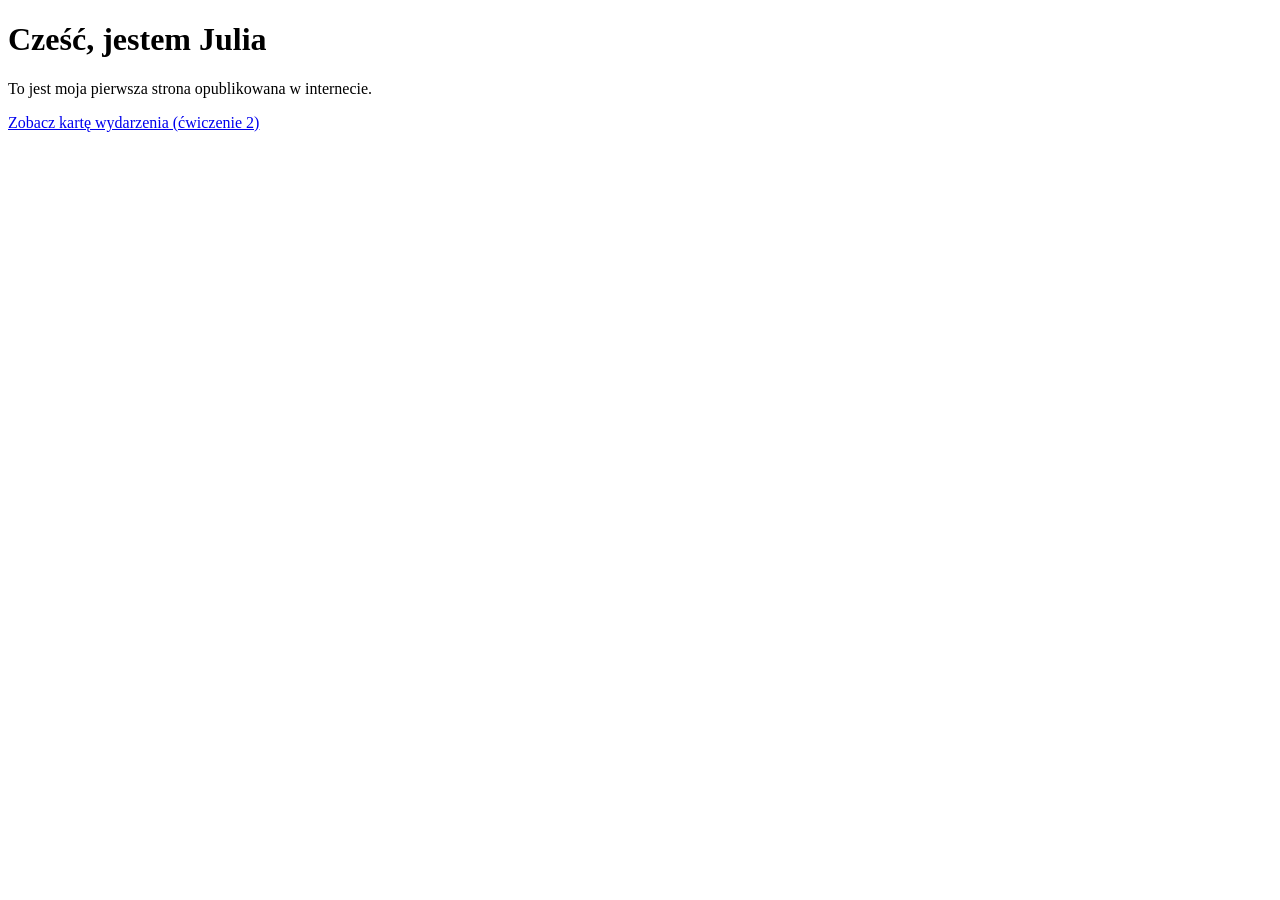
==== CW1/index.html @ 73ee4ad5 "pierwsza strona z imieniem" ====
<!doctype html>
<html lang="eng">

<head>
  <meta charset="utf-8">
  <meta name="viewport" content="width=device-width, initial-scale=1">
  <link href="style.css" rel="stylesheet">
  <title>Moja pierwsza strona</title>
</head>

<body>
  <h1>Cześć, jestem Julia</h1>
  <p>To jest moja pierwsza strona opublikowana w internecie.</p>
  <p><a href="karta-wydarzenia/">Zobacz kartę wydarzenia (ćwiczenie 2)</a></p>
</body>
</html>
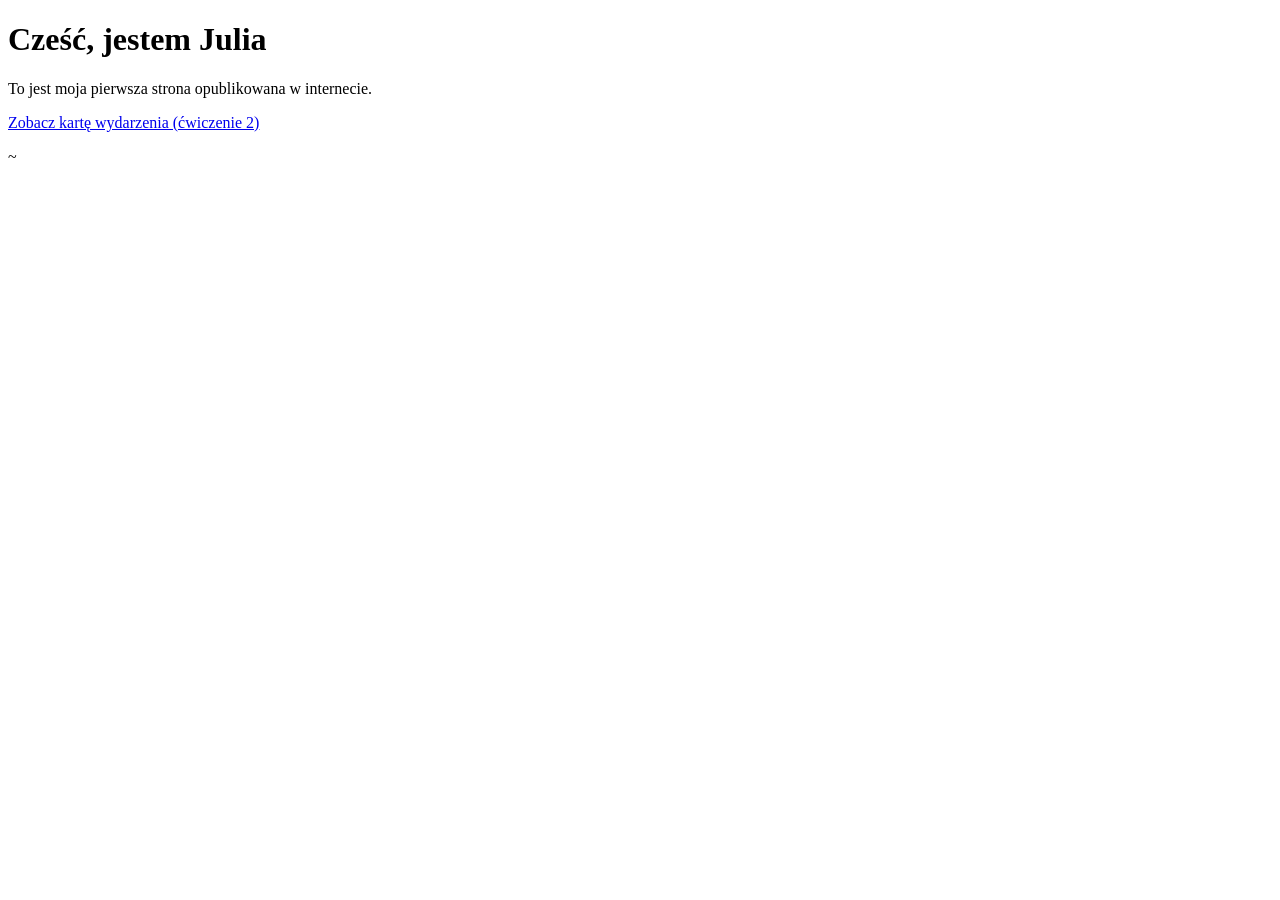
==== commit f4300d10: "Update index.html" ====
--- a/CW1/index.html
+++ b/CW1/index.html
@@ -14,3 +14,4 @@
   <p><a href="karta-wydarzenia/">Zobacz kartę wydarzenia (ćwiczenie 2)</a></p>
 </body>
 </html>
+~
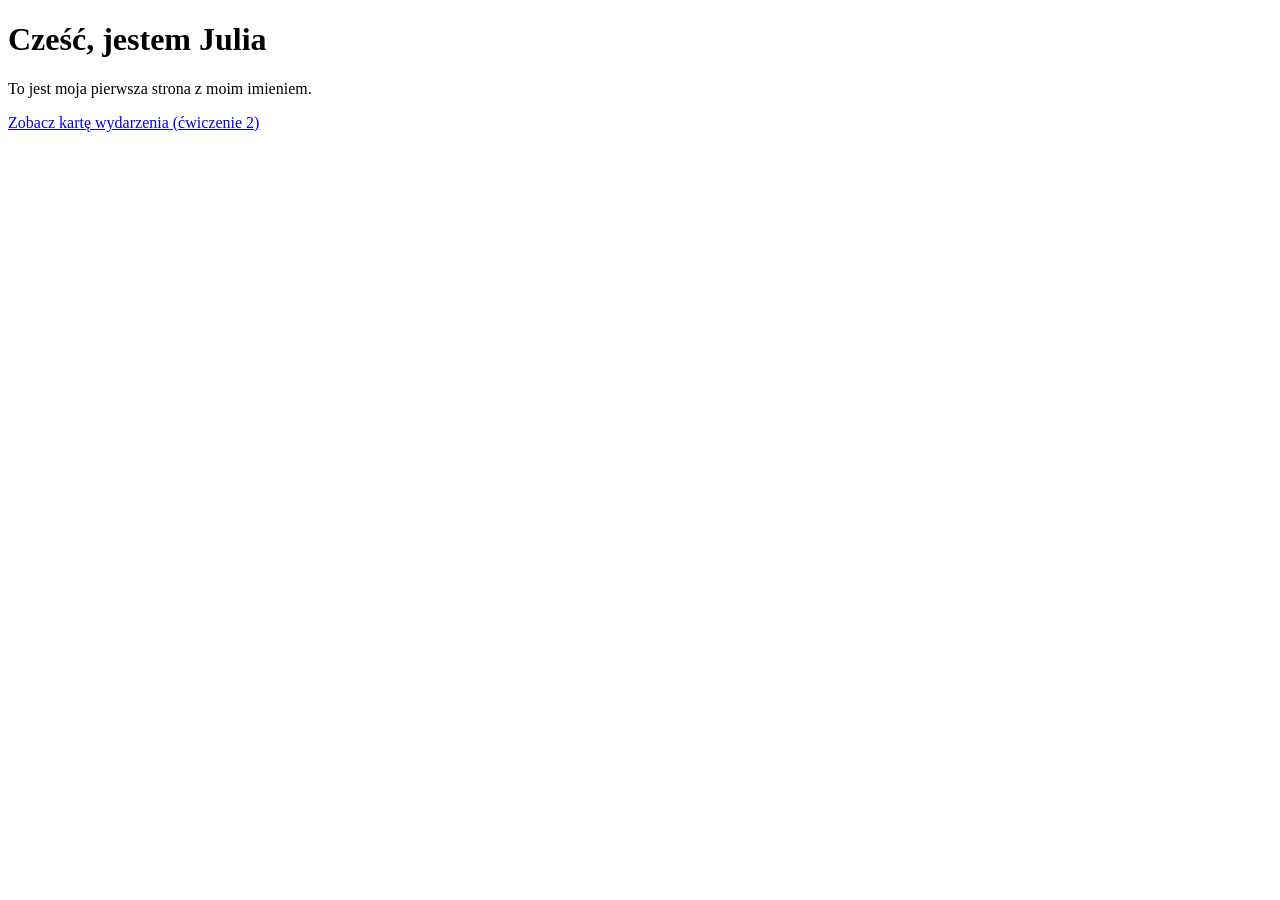
==== commit 585098bb: "zmiana1" ====
--- a/CW1/index.html
+++ b/CW1/index.html
@@ -10,8 +10,7 @@
 
 <body>
   <h1>Cześć, jestem Julia</h1>
-  <p>To jest moja pierwsza strona opublikowana w internecie.</p>
+  <p>To jest moja pierwsza strona z moim imieniem.</p>
   <p><a href="karta-wydarzenia/">Zobacz kartę wydarzenia (ćwiczenie 2)</a></p>
 </body>
 </html>
-~
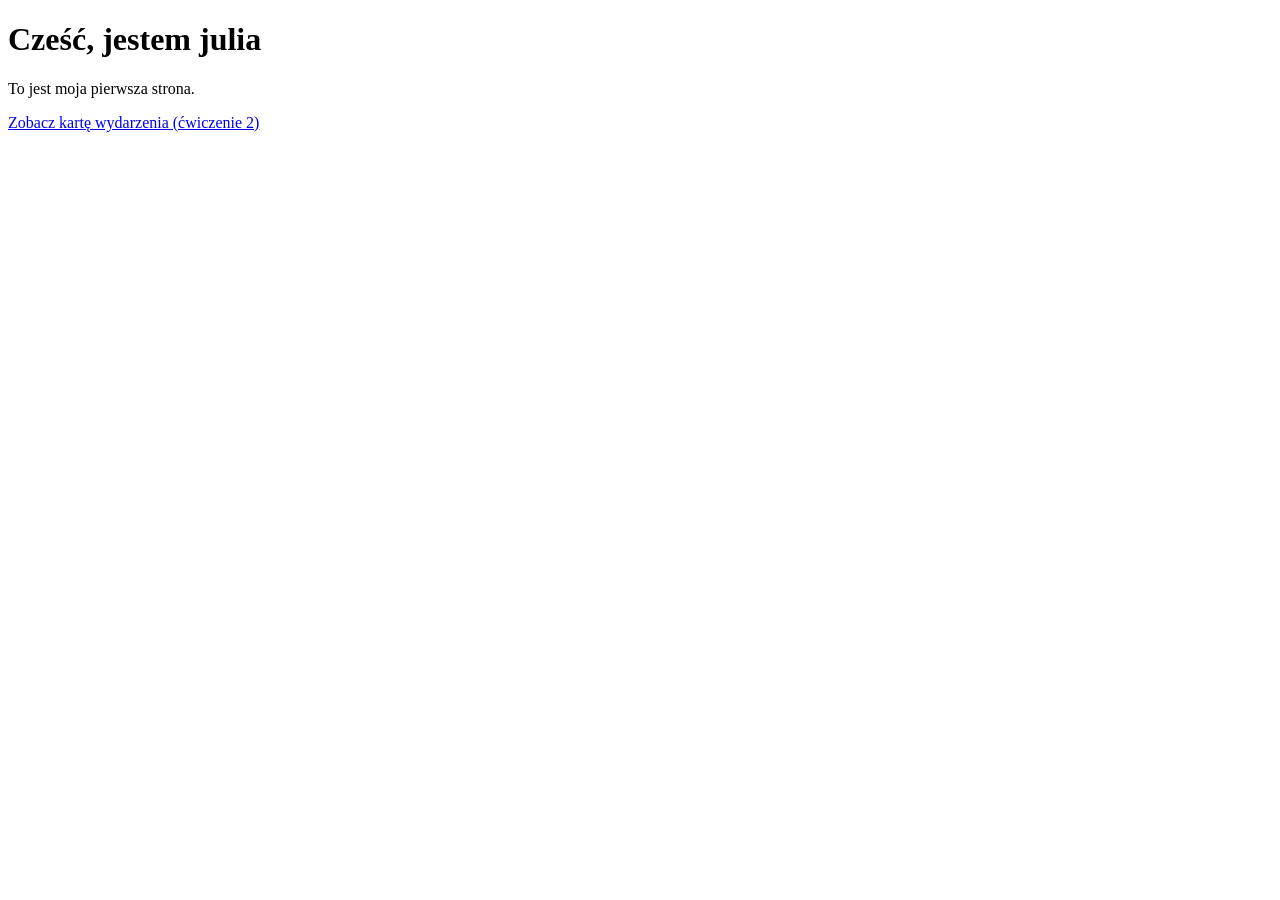
==== commit 4edf7def: "zmiana" ====
--- a/CW1/index.html
+++ b/CW1/index.html
@@ -9,8 +9,8 @@
 </head>
 
 <body>
-  <h1>Cześć, jestem Julia</h1>
-  <p>To jest moja pierwsza strona z moim imieniem.</p>
+  <h1>Cześć, jestem julia</h1>
+  <p>To jest moja pierwsza strona.</p>
   <p><a href="karta-wydarzenia/">Zobacz kartę wydarzenia (ćwiczenie 2)</a></p>
 </body>
 </html>
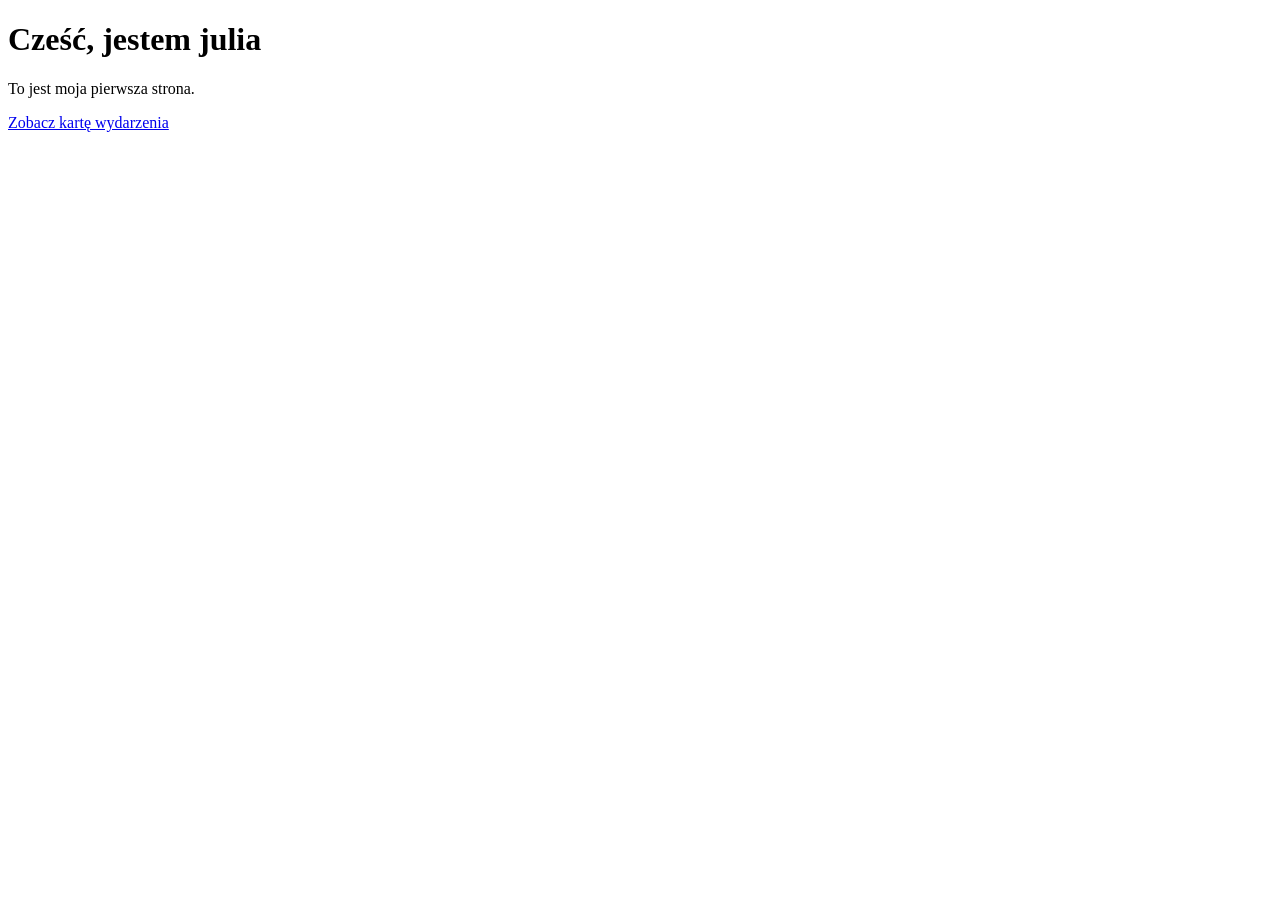
==== commit d80bf090: "poprawa link wydarzenia" ====
--- a/CW1/index.html
+++ b/CW1/index.html
@@ -11,6 +11,6 @@
 <body>
   <h1>Cześć, jestem julia</h1>
   <p>To jest moja pierwsza strona.</p>
-  <p><a href="karta-wydarzenia/">Zobacz kartę wydarzenia (ćwiczenie 2)</a></p>
+  <p><a href="card/index.html">Zobacz kartę wydarzenia</a></p>
 </body>
 </html>
